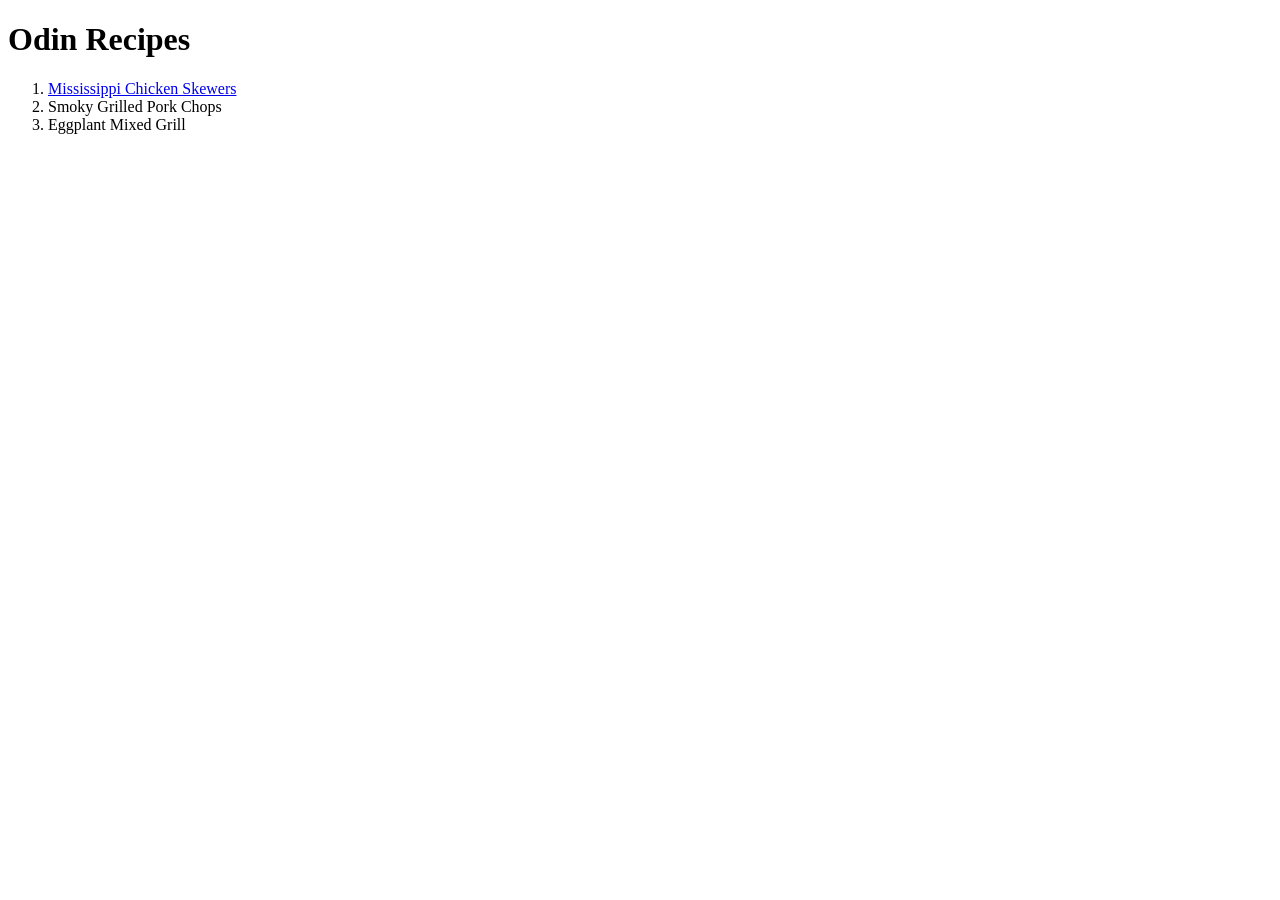
==== index.html @ 092659a0 "Created the index.html page having 3 recipe names with the first one being a separate page containin" ====
<!DOCTYPE html>
<html lang="en">
<head>
    <meta charset="UTF-8">
    <meta name="viewport" content="width=device-width, initial-scale=1.0">
    <title>Recipe Project</title>
</head>
<body>
    <h1>Odin Recipes</h1>
    <ol>
        <li><a href="recipes/Mississippi-Chicken-Skewers.html">Mississippi Chicken Skewers</a></li>
        <li>Smoky Grilled Pork Chops</li>
        <li>Eggplant Mixed Grill</li>
    </ol>
</body>
</html>
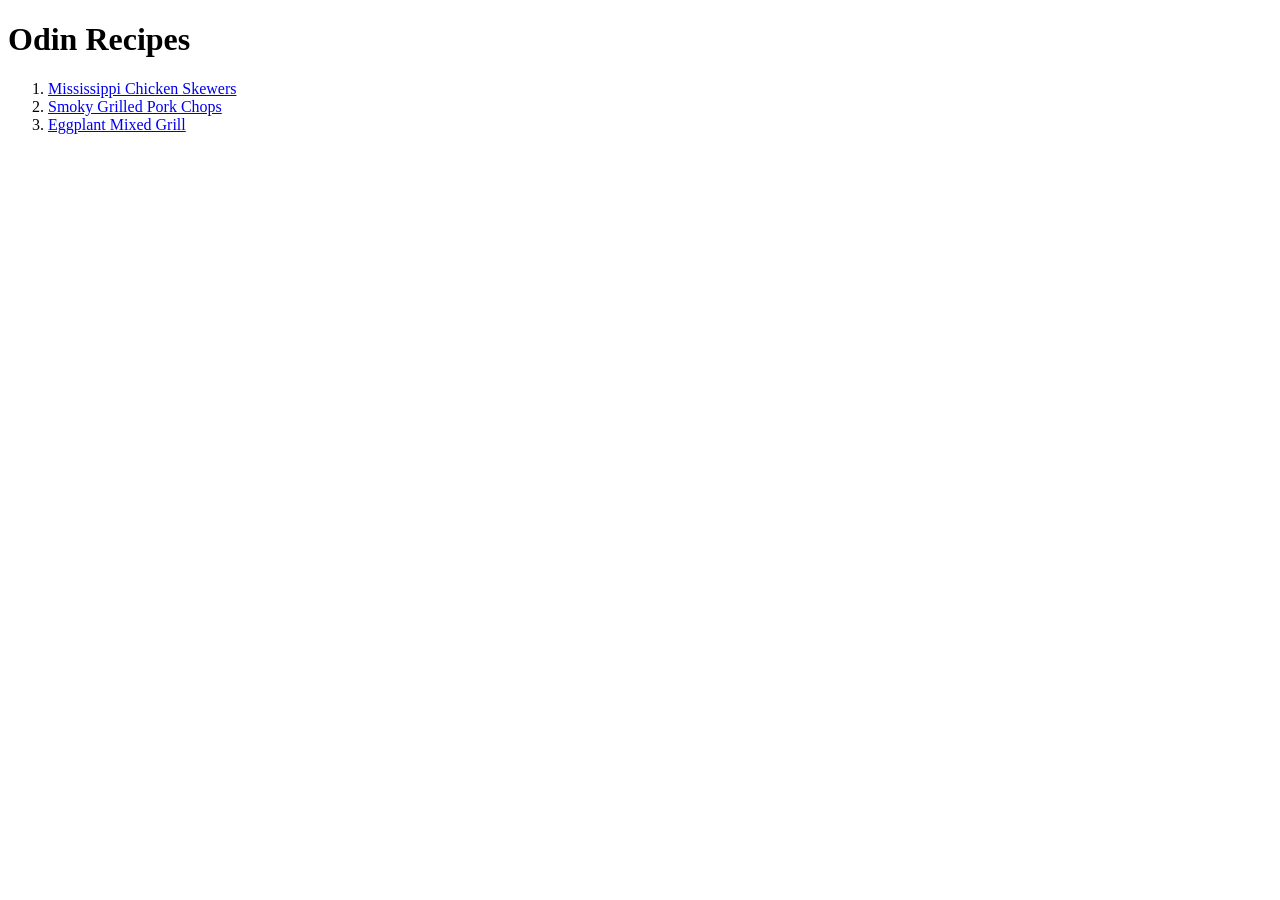
==== commit d13c7e87: "Changed the text in index.html to an anchor link and also attached the images used on each page" ====
--- a/index.html
+++ b/index.html
@@ -9,8 +9,8 @@
     <h1>Odin Recipes</h1>
     <ol>
         <li><a href="recipes/Mississippi-Chicken-Skewers.html">Mississippi Chicken Skewers</a></li>
-        <li>Smoky Grilled Pork Chops</li>
-        <li>Eggplant Mixed Grill</li>
+        <li><a href="recipes/Smoky-Grilled-Pork-Chops.html">Smoky Grilled Pork Chops</a></li>
+        <li><a href="recipes/Eggplant-Mixed-Grill.html">Eggplant Mixed Grill</a></li>
     </ol>
 </body>
 </html>
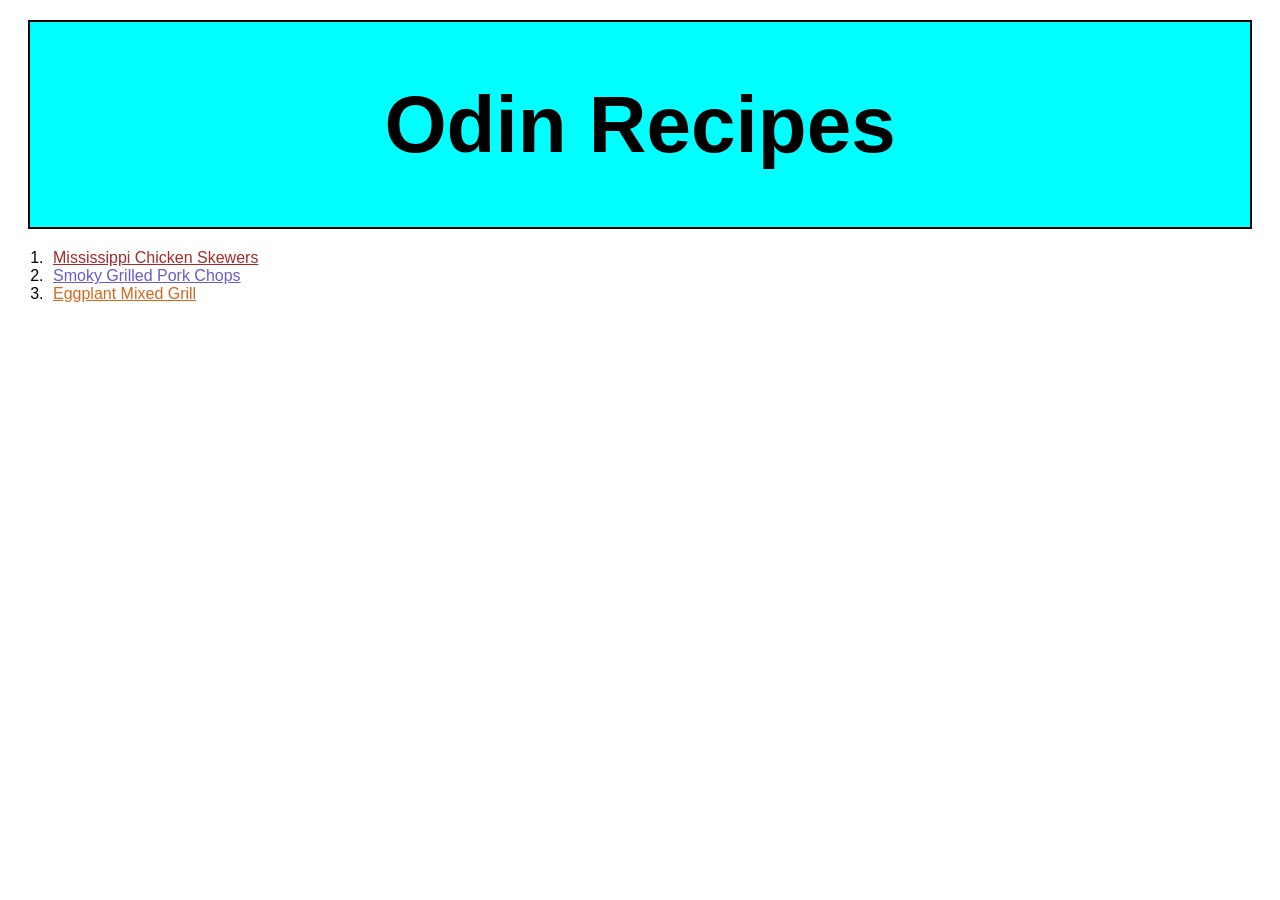
==== commit 866a136e: "Added style to the home page as well as the first recipe page These pages were colorless , so now th" ====
--- a/index.html
+++ b/index.html
@@ -4,13 +4,16 @@
     <meta charset="UTF-8">
     <meta name="viewport" content="width=device-width, initial-scale=1.0">
     <title>Recipe Project</title>
+    <link rel="stylesheet" href="style.css">
 </head>
 <body>
-    <h1>Odin Recipes</h1>
-    <ol>
-        <li><a href="recipes/Mississippi-Chicken-Skewers.html">Mississippi Chicken Skewers</a></li>
-        <li><a href="recipes/Smoky-Grilled-Pork-Chops.html">Smoky Grilled Pork Chops</a></li>
-        <li><a href="recipes/Eggplant-Mixed-Grill.html">Eggplant Mixed Grill</a></li>
+    <div class="heading">
+        <h1>Odin Recipes</h1>
+    </div>
+    <ol id="orlist"">
+        <li><a id="first" href="recipes/Mississippi-Chicken-Skewers.html">Mississippi Chicken Skewers</a></li>
+        <li><a id="second" href="recipes/Smoky-Grilled-Pork-Chops.html">Smoky Grilled Pork Chops</a></li>
+        <li><a id="third" href="recipes/Eggplant-Mixed-Grill.html">Eggplant Mixed Grill</a></li>
     </ol>
 </body>
 </html>
--- a/style.css
+++ b/style.css
@@ -0,0 +1,84 @@
+*{
+    font-family:'Segoe UI', Tahoma, Geneva, Verdana, sans-serif
+}
+
+.heading{
+    font-size: 40px;
+    text-align: center;
+    background-color: aqua;
+    padding: 3px;
+    margin: 20px;
+    border: black 2px solid;
+}
+
+.heading.page{
+    font-size: 12px;
+    max-width: 350px;
+    margin: 30px auto 40px;
+}
+
+.heading.page.down{
+    display: flex;
+    justify-content: center;
+    margin-bottom: 0px;
+}
+
+.p{
+    padding: 0px;
+}
+
+#img{
+    display: flex;
+    justify-content: center;
+    height: 200px;
+    box-sizing: border-box;
+    background-color: antiquewhite;
+}
+#first,#second,#third{
+    margin: 3px;
+    padding: 2px;
+    box-sizing: border-box;
+}
+
+#first{
+      color: brown;
+}
+
+#second{
+      color: slateblue;
+}
+
+#third{
+      color: chocolate;
+}
+
+button{
+    background-color: rgb(203, 255, 203);
+    margin: 10px;
+    padding: 9px;
+}
+
+.ol{
+    display: block;
+}
+
+.bullet{
+    display: flex;
+    
+    margin: 19px 10px 0px  -30px ;
+    padding: 15px ;
+    background-color: antiquewhite;
+    max-width: 400px;
+    text-align: center;
+    justify-content: center;
+    
+}
+
+.ing{
+    display: flex;
+    justify-content: center;
+}
+.bullet.one{
+    background-color: azure;
+}
+
